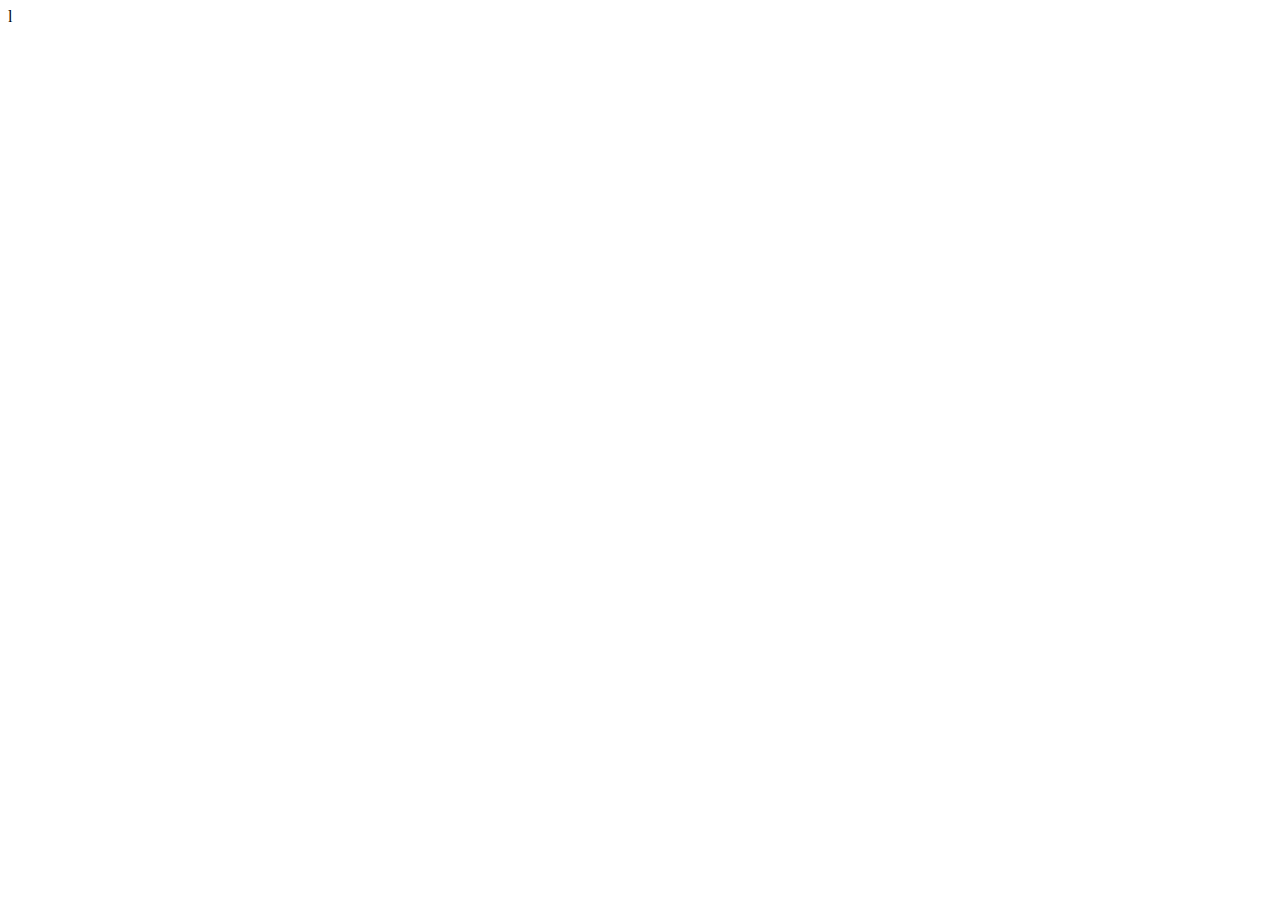
==== Mapping_Single_Points/index.html @ 78b6de66 "Mapping_Single_Point" ====
<!DOCTYPE html>
<html lang="en">
<head>
    <meta charset="UTF-8">
    <meta http-equiv="X-UA-Compatible" content="IE=edge">
    <meta name="viewport" content="width=device-width, initial-scale=1.0">
    <title>Document</title>
</head>
<body>
    
</body>
</html>l
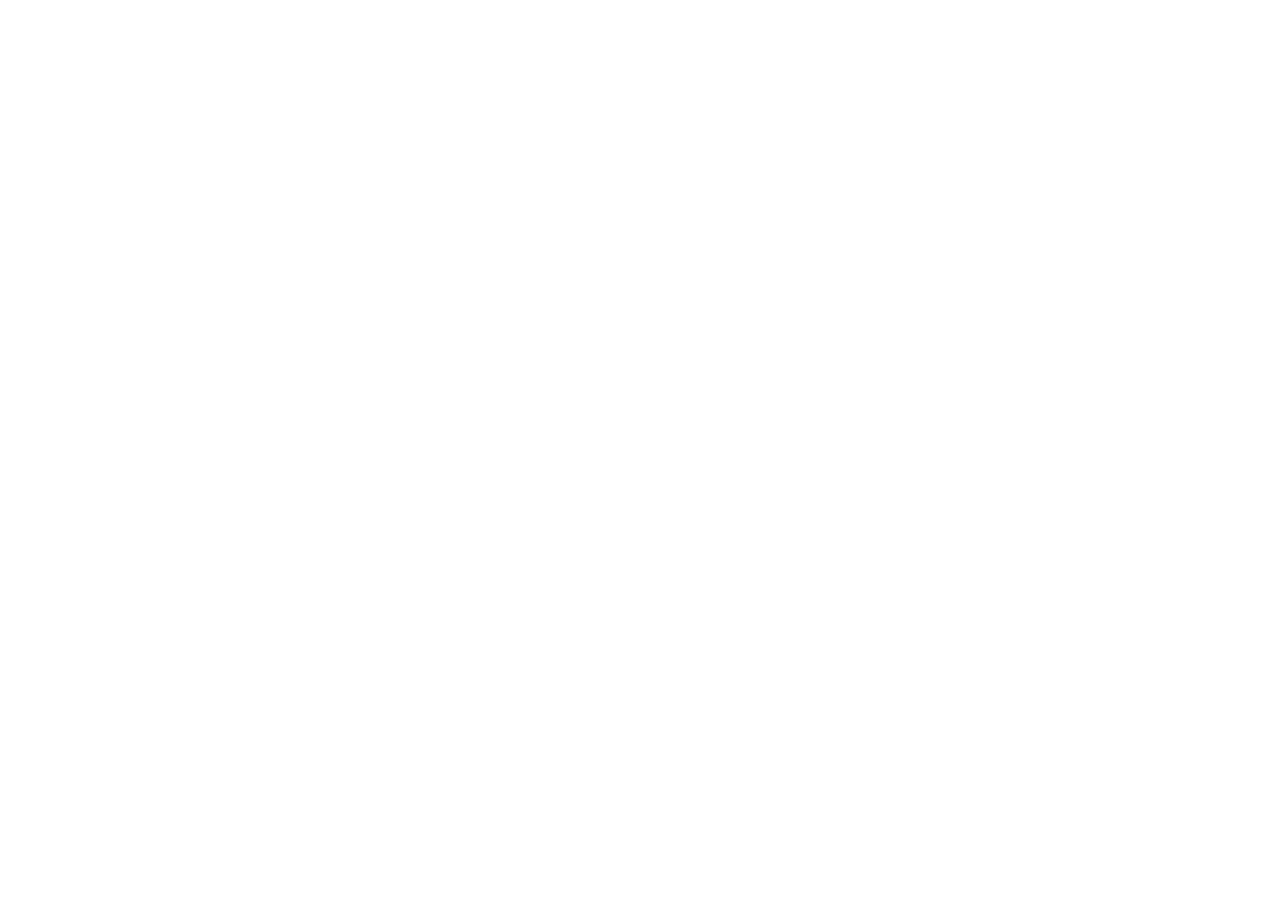
==== commit 893d9318: "Mapping_Single_Point" ====
--- a/Mapping_Single_Points/index.html
+++ b/Mapping_Single_Points/index.html
@@ -9,4 +9,33 @@
 <body>
     
 </body>
-</html>l+</html><!DOCTYPE html>
+<html lang="en">
+<head>
+    <meta charset="UTF-8">
+    <meta http-equiv="X-UA-Compatible" content="IE=edge">
+    <meta name="viewport" content="width=device-width, initial-scale=1.0">
+    <title><Leaflet-Basic-Map></Leaflet-Basic-Map></title>
+
+    <!-- Leaflet CSS -->
+    <link rel="stylesheet" href="https://unpkg.com/leaflet@1.7.1/dist/leaflet.css"
+    integrity="sha512-xodZBNTC5n17Xt2atTPuE1HxjVMSvLVW9ocqUKLsCC5CXdbqCmblAshOMAS6/keqq/sMZMZ19scR4PsZChSR7A=="
+    crossorigin=""/>
+
+    <!-- css-->
+    <link rel="stylesheet" type="text/css" href="static/css/style.css">
+</head>
+<body>
+    <!-- The div that holds our map -->
+    <div id ="mapid"></div> 
+
+    <!-- Leaflet JavaScript -->
+    <script src="https://unpkg.com/leaflet@1.7.1/dist/leaflet.js"
+    integrity="sha512-XQoYMqMTK8LvdxXYG3nZ448hOEQiglfqkJs1NOQV44cWnUrBc8PkAOcXy20w0vlaXaVUearIOBhiXZ5V3ynxwA=="
+    crossorigin=""></script>
+    <!-- API key -->
+  <script type="text/javascript" src="static/js/config.js"></script>
+  <!-- JS -->
+  <script type="text/javascript" src="static/js/logic.js"></script>
+</body>
+</html>--- a/Mapping_Single_Points/static/css/style.css
+++ b/Mapping_Single_Points/static/css/style.css
@@ -0,0 +1,8 @@
+html,
+body,
+#mapid {
+    width: 100%;
+    height: 100%;
+    padding:0;
+    margin:0;
+}